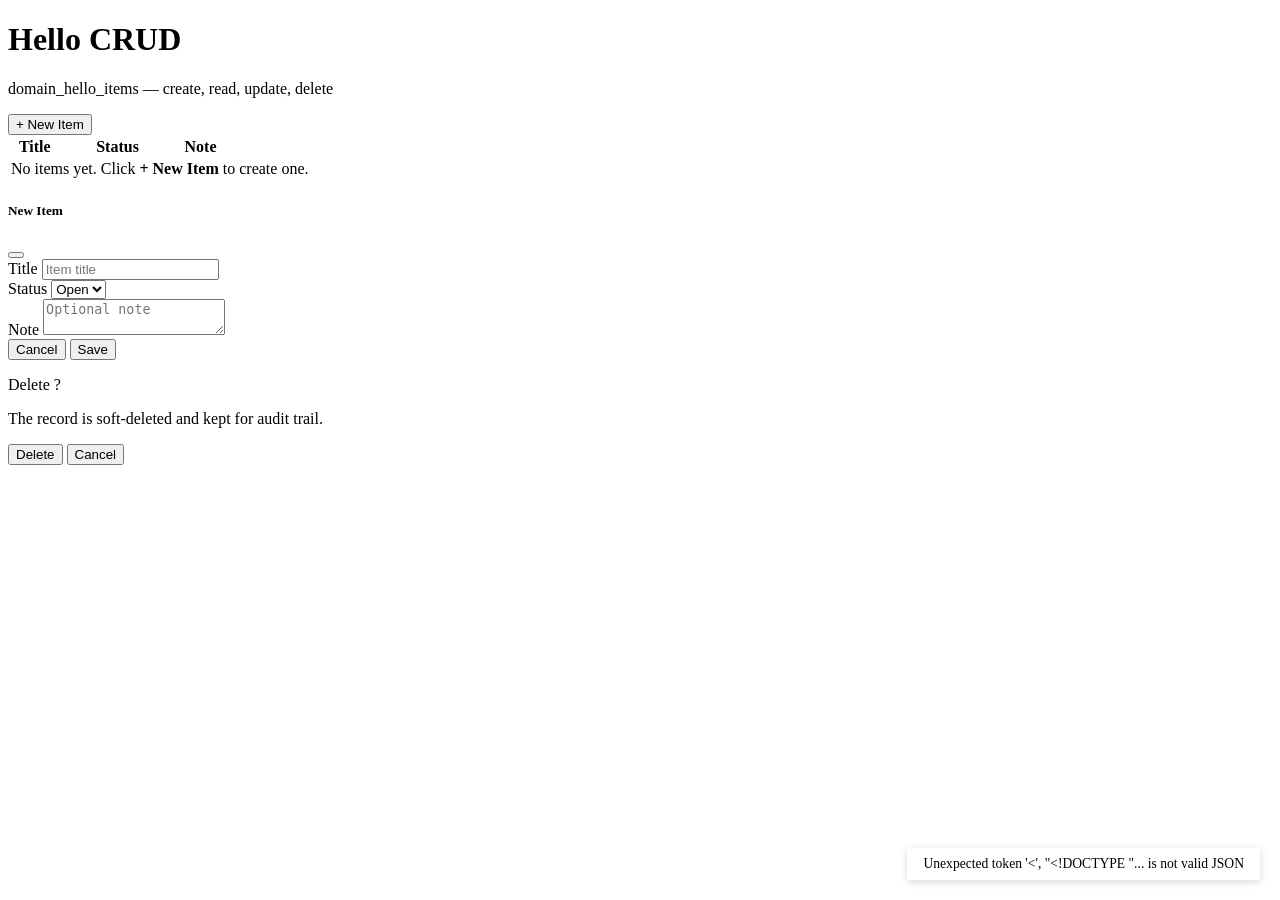
==== app_hello_lua/index.html @ 68325134 "Update" ====
<!doctype html>
<html lang="en">
  <head>
    <meta charset="UTF-8" />
    <meta name="viewport" content="width=device-width, initial-scale=1.0" />
    <title>Hello CRUD</title>
    <link rel="stylesheet" href="/static/css/bootstrap.min.css" />
    <link rel="stylesheet" href="style.css" />
  </head>
  <body>
    <div class="container py-4">

      <div class="d-flex align-items-center justify-content-between mb-4">
        <div>
          <h1 class="h4 fw-bold mb-0">Hello CRUD</h1>
          <p class="text-secondary small mb-0">domain_hello_items — create, read, update, delete</p>
        </div>
        <button class="btn btn-primary btn-sm" data-action="open-create">
          + New Item
        </button>
      </div>

      <!-- Item table -->
      <div class="card">
        <div class="card-body p-0">
          <table class="table table-hover mb-0" id="hl-table">
            <thead class="table-light">
              <tr>
                <th>Title</th>
                <th style="width:110px">Status</th>
                <th>Note</th>
                <th style="width:80px"></th>
              </tr>
            </thead>
            <tbody id="hl-tbody">
              <tr id="hl-empty-row">
                <td colspan="4" class="text-center text-secondary py-4 small">
                  No items yet. Click <strong>+ New Item</strong> to create one.
                </td>
              </tr>
            </tbody>
          </table>
        </div>
      </div>

      <!-- Toast / status -->
      <div id="hl-status" class="hl-status d-none"></div>

    </div>

    <!-- Create / Edit modal -->
    <div class="modal fade" id="hl-modal" tabindex="-1">
      <div class="modal-dialog">
        <div class="modal-content">
          <div class="modal-header">
            <h5 class="modal-title" id="hl-modal-title">New Item</h5>
            <button type="button" class="btn-close" data-bs-dismiss="modal"></button>
          </div>
          <div class="modal-body">
            <input type="hidden" id="hl-edit-id" />
            <div class="mb-3">
              <label class="form-label small fw-semibold">Title</label>
              <input type="text" class="form-control" id="hl-edit-title" placeholder="Item title" />
            </div>
            <div class="mb-3">
              <label class="form-label small fw-semibold">Status</label>
              <select class="form-select" id="hl-edit-status">
                <option value="open">Open</option>
                <option value="done">Done</option>
              </select>
            </div>
            <div class="mb-3">
              <label class="form-label small fw-semibold">Note</label>
              <textarea class="form-control" id="hl-edit-note" rows="2" placeholder="Optional note"></textarea>
            </div>
            <div id="hl-modal-error" class="text-danger small d-none"></div>
          </div>
          <div class="modal-footer">
            <button type="button" class="btn btn-secondary btn-sm" data-bs-dismiss="modal">Cancel</button>
            <button type="button" class="btn btn-primary btn-sm" data-action="save-item">Save</button>
          </div>
        </div>
      </div>
    </div>

    <!-- Delete confirm modal -->
    <div class="modal fade" id="hl-del-modal" tabindex="-1">
      <div class="modal-dialog modal-sm">
        <div class="modal-content">
          <div class="modal-body text-center py-4">
            <p class="mb-1">Delete <strong id="hl-del-title"></strong>?</p>
            <p class="text-secondary small mb-3">The record is soft-deleted and kept for audit trail.</p>
            <button class="btn btn-danger btn-sm me-2" data-action="confirm-delete">Delete</button>
            <button class="btn btn-secondary btn-sm" data-bs-dismiss="modal">Cancel</button>
          </div>
        </div>
      </div>
    </div>

    <script src="/static/js/bootstrap.bundle.min.js"></script>
    <script src="index.js"></script>
  </body>
</html>
---- app_hello_lua/style.css ----
/*
 * app_hello_lua/style.css
 * All classes prefixed hl- to avoid collisions.
 * Colors use Bootstrap CSS variables for light/dark theme support.
 */

.hl-status {
  position: fixed;
  bottom: 1.25rem;
  right: 1.25rem;
  padding: 0.5rem 1rem;
  border-radius: var(--bs-border-radius);
  font-size: 0.85rem;
  font-weight: 500;
  z-index: 1090;
  box-shadow: 0 2px 8px rgba(0,0,0,0.15);
  transition: opacity 0.2s;
}

.hl-status-ok    { background: var(--bs-success-bg-subtle); color: var(--bs-success-text-emphasis); border: 1px solid var(--bs-success-border-subtle); }
.hl-status-error { background: var(--bs-danger-bg-subtle);  color: var(--bs-danger-text-emphasis);  border: 1px solid var(--bs-danger-border-subtle); }
.hl-status-info  { background: var(--bs-info-bg-subtle);    color: var(--bs-info-text-emphasis);    border: 1px solid var(--bs-info-border-subtle); }
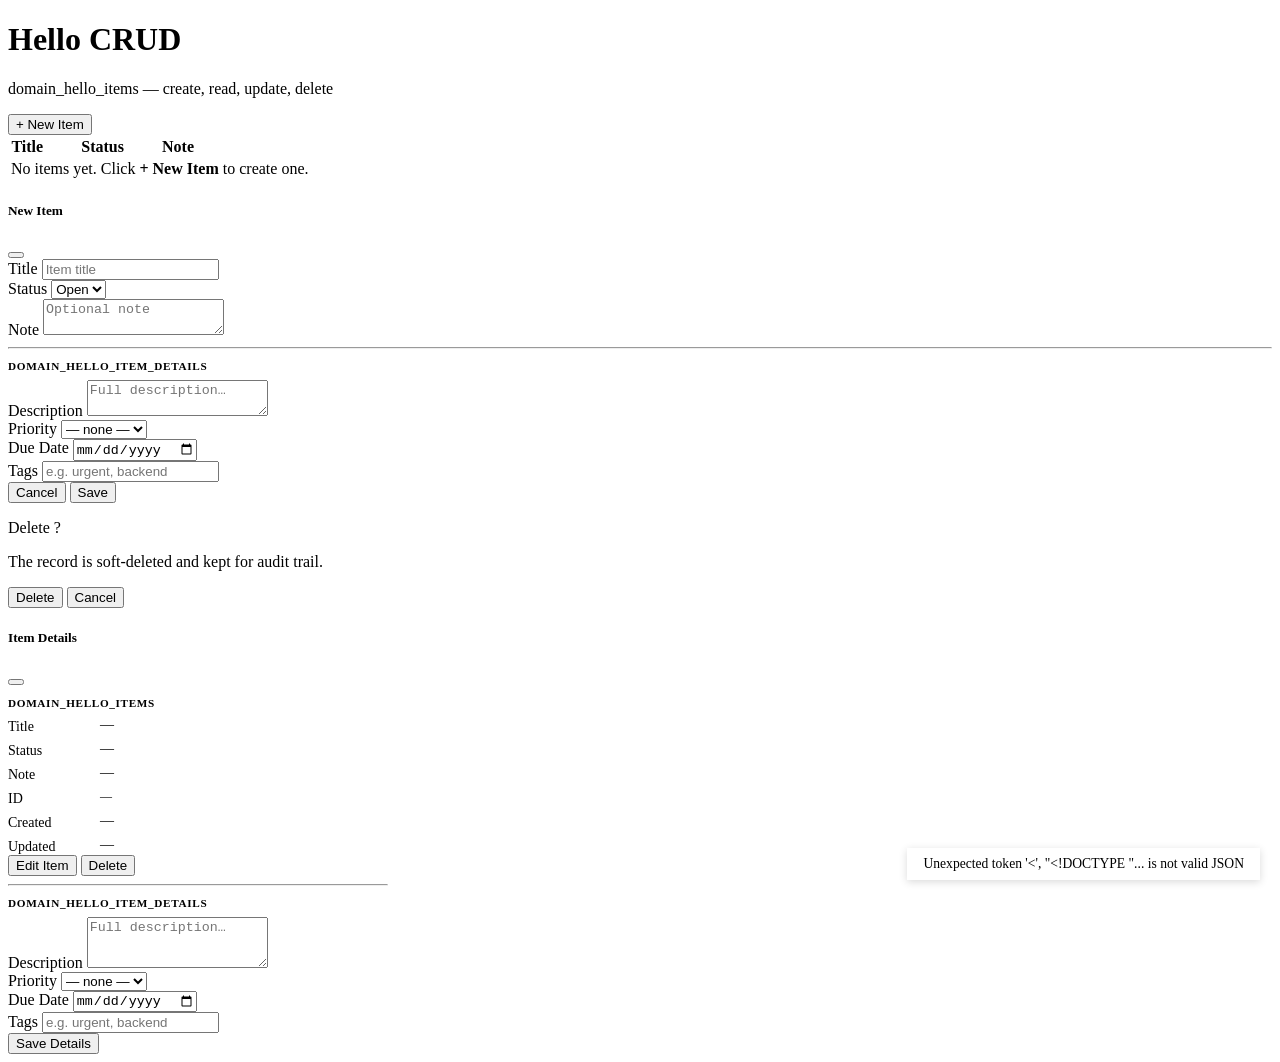
==== commit e32f4d98: "feat: initial commit for Inventory Manager application - Added main entry point (main.lua) and manif" ====
--- a/app_hello_lua/index.html
+++ b/app_hello_lua/index.html
@@ -4,6 +4,7 @@
     <meta charset="UTF-8" />
     <meta name="viewport" content="width=device-width, initial-scale=1.0" />
     <title>Hello CRUD</title>
+    <!-- v5 -->
     <link rel="stylesheet" href="/static/css/bootstrap.min.css" />
     <link rel="stylesheet" href="style.css" />
   </head>
@@ -29,7 +30,7 @@
                 <th>Title</th>
                 <th style="width:110px">Status</th>
                 <th>Note</th>
-                <th style="width:80px"></th>
+                <th style="width:110px"></th>
               </tr>
             </thead>
             <tbody id="hl-tbody">
@@ -73,6 +74,31 @@
               <label class="form-label small fw-semibold">Note</label>
               <textarea class="form-control" id="hl-edit-note" rows="2" placeholder="Optional note"></textarea>
             </div>
+            <hr class="my-3" />
+            <p class="hl-domain-label mb-2">domain_hello_item_details</p>
+            <div class="mb-3">
+              <label class="form-label small fw-semibold">Description</label>
+              <textarea class="form-control" id="hl-edit-desc" rows="2" placeholder="Full description…"></textarea>
+            </div>
+            <div class="row g-2 mb-3">
+              <div class="col-6">
+                <label class="form-label small fw-semibold">Priority</label>
+                <select class="form-select" id="hl-edit-priority">
+                  <option value="">— none —</option>
+                  <option value="low">Low</option>
+                  <option value="medium">Medium</option>
+                  <option value="high">High</option>
+                </select>
+              </div>
+              <div class="col-6">
+                <label class="form-label small fw-semibold">Due Date</label>
+                <input type="date" class="form-control" id="hl-edit-due" />
+              </div>
+            </div>
+            <div class="mb-2">
+              <label class="form-label small fw-semibold">Tags</label>
+              <input type="text" class="form-control" id="hl-edit-tags" placeholder="e.g. urgent, backend" />
+            </div>
             <div id="hl-modal-error" class="text-danger small d-none"></div>
           </div>
           <div class="modal-footer">
@@ -97,6 +123,64 @@
       </div>
     </div>
 
+    <!-- Item Detail offcanvas -->
+    <div class="offcanvas offcanvas-end" tabindex="-1" id="hl-detail" style="width:380px">
+      <div class="offcanvas-header border-bottom">
+        <h5 class="offcanvas-title fw-semibold">Item Details</h5>
+        <button type="button" class="btn-close" data-bs-dismiss="offcanvas"></button>
+      </div>
+      <div class="offcanvas-body d-flex flex-column gap-3">
+
+        <!-- ── domain_hello_items (read-only summary) ── -->
+        <div>
+          <p class="hl-domain-label">domain_hello_items</p>
+          <dl class="hl-detail-dl">
+            <dt>Title</dt>   <dd id="hl-detail-title">—</dd>
+            <dt>Status</dt>  <dd id="hl-detail-status">—</dd>
+            <dt>Note</dt>    <dd id="hl-detail-note">—</dd>
+            <dt>ID</dt>      <dd id="hl-detail-id" class="font-monospace hl-detail-id">—</dd>
+            <dt>Created</dt> <dd id="hl-detail-created">—</dd>
+            <dt>Updated</dt> <dd id="hl-detail-updated">—</dd>
+          </dl>
+          <div class="d-flex gap-2 mt-2">
+            <button class="btn btn-outline-primary btn-sm" data-action="detail-edit">Edit Item</button>
+            <button class="btn btn-outline-danger btn-sm" data-action="detail-delete">Delete</button>
+          </div>
+        </div>
+
+        <hr class="my-0" />
+
+        <!-- ── domain_hello_item_details (editable) ── -->
+        <div>
+          <p class="hl-domain-label">domain_hello_item_details</p>
+          <div class="mb-2">
+            <label class="form-label small fw-semibold">Description</label>
+            <textarea class="form-control form-control-sm" id="hl-det-desc" rows="3" placeholder="Full description…"></textarea>
+          </div>
+          <div class="mb-2">
+            <label class="form-label small fw-semibold">Priority</label>
+            <select class="form-select form-select-sm" id="hl-det-priority">
+              <option value="">— none —</option>
+              <option value="low">Low</option>
+              <option value="medium">Medium</option>
+              <option value="high">High</option>
+            </select>
+          </div>
+          <div class="mb-2">
+            <label class="form-label small fw-semibold">Due Date</label>
+            <input type="date" class="form-control form-control-sm" id="hl-det-due" />
+          </div>
+          <div class="mb-3">
+            <label class="form-label small fw-semibold">Tags</label>
+            <input type="text" class="form-control form-control-sm" id="hl-det-tags" placeholder="e.g. urgent, backend" />
+          </div>
+          <button class="btn btn-primary btn-sm" data-action="save-detail">Save Details</button>
+          <div id="hl-detail-error" class="text-danger small mt-2 d-none"></div>
+        </div>
+
+      </div>
+    </div>
+
     <script src="/static/js/bootstrap.bundle.min.js"></script>
     <script src="index.js"></script>
   </body>
--- a/app_hello_lua/style.css
+++ b/app_hello_lua/style.css
@@ -20,3 +20,34 @@
 .hl-status-ok    { background: var(--bs-success-bg-subtle); color: var(--bs-success-text-emphasis); border: 1px solid var(--bs-success-border-subtle); }
 .hl-status-error { background: var(--bs-danger-bg-subtle);  color: var(--bs-danger-text-emphasis);  border: 1px solid var(--bs-danger-border-subtle); }
 .hl-status-info  { background: var(--bs-info-bg-subtle);    color: var(--bs-info-text-emphasis);    border: 1px solid var(--bs-info-border-subtle); }
+
+/* Detail offcanvas */
+.hl-detail-dl {
+  display: grid;
+  grid-template-columns: 5rem 1fr;
+  gap: 0.4rem 0.75rem;
+  font-size: 0.875rem;
+  margin: 0;
+}
+.hl-detail-dl dt {
+  color: var(--bs-secondary-color);
+  font-weight: 500;
+  padding-top: 0.1rem;
+}
+.hl-detail-dl dd {
+  margin: 0;
+  word-break: break-word;
+}
+.hl-detail-id {
+  font-size: 0.75rem;
+  color: var(--bs-secondary-color);
+}
+
+.hl-domain-label {
+  font-size: 0.7rem;
+  font-weight: 600;
+  letter-spacing: .06em;
+  text-transform: uppercase;
+  color: var(--bs-secondary-color);
+  margin-bottom: 0.5rem;
+}
